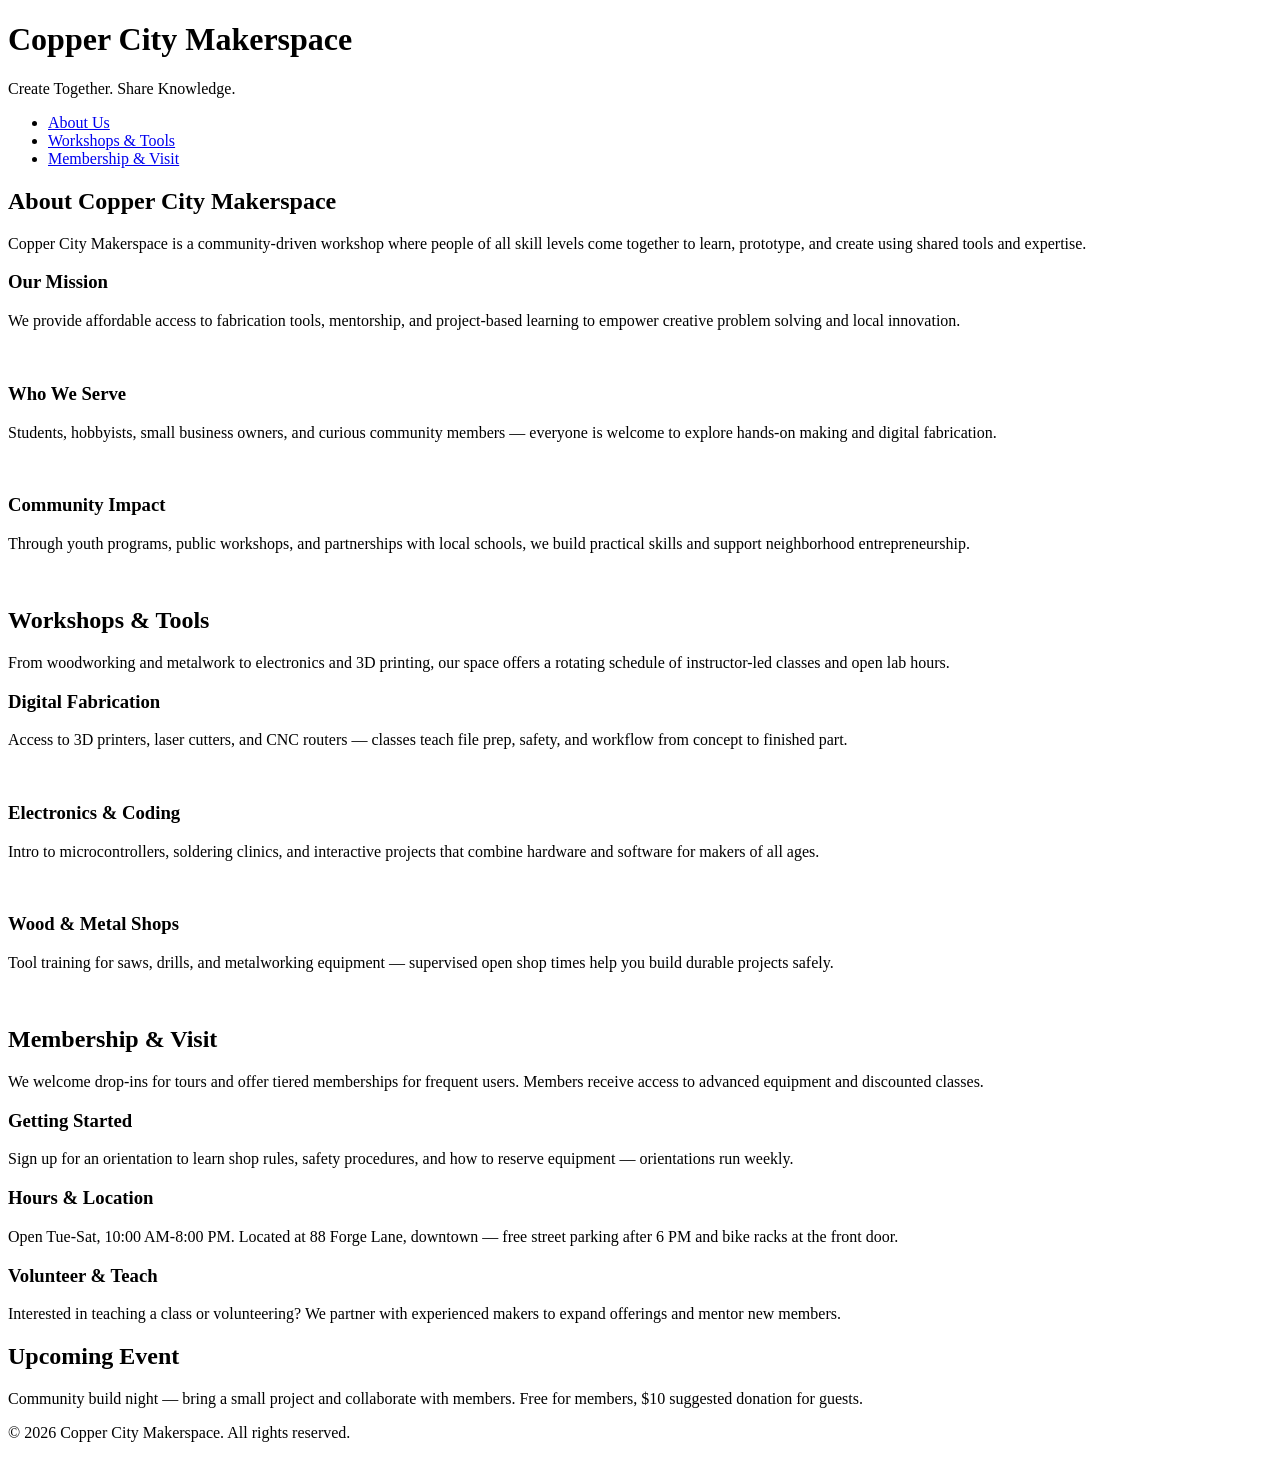
==== index.html @ bb19ee27 "Added new pages" ====
<!DOCTYPE html>
<html lang="en">
<head>
    <meta charset="UTF-8">
    <meta name="viewport" content="width=device-width, initial-scale=1.0">
    <link rel="stylesheet" href="styles.css">
    <title>Copper City Makerspace</title>
</head>
<body>
    <header>
        <h1>Copper City Makerspace</h1>
        <p>Create Together. Share Knowledge.</p>
    </header>
<nav>
    <ul>
        <li><a href="about.html">About Us</a></li>
        <li><a href="workshops.html">Workshops & Tools</a></li>
        <li><a href="memberships.html">Membership & Visit</a></li>
    </ul>
</nav>
<main>
    <section id="about">
        <h2>About Copper City Makerspace</h2>
        <p>Copper City Makerspace is a community-driven workshop where people of all skill levels come together to learn, prototype, and create using shared tools and expertise.</p>
        <div class="card-row">
            <section>
                <h3>Our Mission</h3>
                <p>We provide affordable access to fabrication tools, mentorship, and project-based learning to empower creative problem solving and local innovation.</p>
                <img src="images/engineering.jpg" alt="" width="300">
            </section>
            <section>
                <h3>Who We Serve</h3>
                <p>Students, hobbyists, small business owners, and curious community members — everyone is welcome to explore hands-on making and digital fabrication.</p>
                <img src="images/ideation.jpg" alt="" width="300">
            </section>
            <section>
                <h3>Community Impact</h3>
                <p>Through youth programs, public workshops, and partnerships with local schools, we build practical skills and support neighborhood entrepreneurship.</p>
                <img src="images/storytelling.jpg" alt="" width="300">
            </section>
        </div>
    </section>
    <section id="workshops">
        <h2>Workshops & Tools</h2>
        <p>From woodworking and metalwork to electronics and 3D printing, our space offers a rotating schedule of instructor-led classes and open lab hours.</p>
        <div class="card-row">
            <section>
                <h3>Digital Fabrication</h3>
                <p>Access to 3D printers, laser cutters, and CNC routers — classes teach file prep, safety, and workflow from concept to finished part.</p>
                <img src="images/3Dprinter.jpg" alt="" width="300">
            </section>
            <section>
                <h3>Electronics & Coding</h3>
                <p>Intro to microcontrollers, soldering clinics, and interactive projects that combine hardware and software for makers of all ages.</p>
                <img src="images/microcontroller.jpg" alt="" width="300">
            </section>
            <section>
                <h3>Wood & Metal Shops</h3>
                <p>Tool training for saws, drills, and metalworking equipment — supervised open shop times help you build durable projects safely.</p>
                <img src="images/metalworking.jpg" alt="" width="300">
            </section>
        </div>
    </section>
    <section id="memberships">
        <h2>Membership & Visit</h2>
        <p>We welcome drop-ins for tours and offer tiered memberships for frequent users. Members receive access to advanced equipment and discounted classes.</p>
        <div class="card-row"> 
            <section>
                <h3>Getting Started</h3>
                <p>Sign up for an orientation to learn shop rules, safety procedures, and how to reserve equipment — orientations run weekly.</p>
            </section>
            <section>
                <h3>Hours & Location</h3>
                <p>Open Tue-Sat, 10:00 AM-8:00 PM. Located at 88 Forge Lane, downtown — free street parking after 6 PM and bike racks at the front door.</p>
            </section>
            <section>
                <h3>Volunteer & Teach</h3>
                <p>Interested in teaching a class or volunteering? We partner with experienced makers to expand offerings and mentor new members.</p>
            </section>
        </div>
    </section>
</main>
<aside>
    <h2>Upcoming Event</h2>
    <p>Community build night — bring a small project and collaborate with members. Free for members, $10 suggested donation for guests.</p>
</aside>
<footer>
    <p>&copy; 2026 Copper City Makerspace. All rights reserved.</p>
</footer>
</body>
</html>
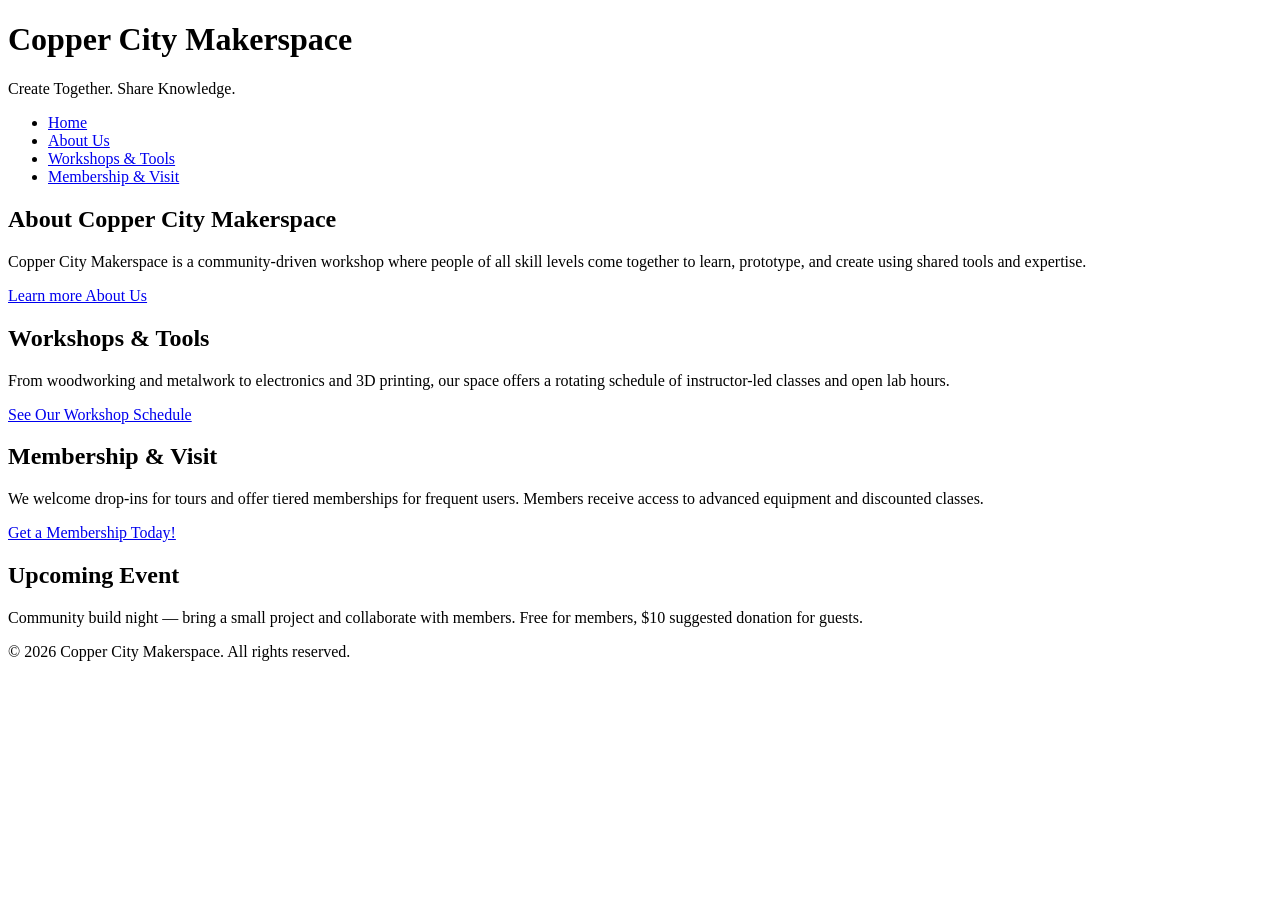
==== commit 98e633c3: "next iteration of html complete" ====
--- a/index.html
+++ b/index.html
@@ -13,6 +13,7 @@
     </header>
 <nav>
     <ul>
+        <li><a href="index.html">Home</a></li>
         <li><a href="about.html">About Us</a></li>
         <li><a href="workshops.html">Workshops & Tools</a></li>
         <li><a href="memberships.html">Membership & Visit</a></li>
@@ -22,62 +23,17 @@
     <section id="about">
         <h2>About Copper City Makerspace</h2>
         <p>Copper City Makerspace is a community-driven workshop where people of all skill levels come together to learn, prototype, and create using shared tools and expertise.</p>
-        <div class="card-row">
-            <section>
-                <h3>Our Mission</h3>
-                <p>We provide affordable access to fabrication tools, mentorship, and project-based learning to empower creative problem solving and local innovation.</p>
-                <img src="images/engineering.jpg" alt="" width="300">
-            </section>
-            <section>
-                <h3>Who We Serve</h3>
-                <p>Students, hobbyists, small business owners, and curious community members — everyone is welcome to explore hands-on making and digital fabrication.</p>
-                <img src="images/ideation.jpg" alt="" width="300">
-            </section>
-            <section>
-                <h3>Community Impact</h3>
-                <p>Through youth programs, public workshops, and partnerships with local schools, we build practical skills and support neighborhood entrepreneurship.</p>
-                <img src="images/storytelling.jpg" alt="" width="300">
-            </section>
-        </div>
+        <a href="about.html">Learn more About Us</a>
     </section>
     <section id="workshops">
         <h2>Workshops & Tools</h2>
         <p>From woodworking and metalwork to electronics and 3D printing, our space offers a rotating schedule of instructor-led classes and open lab hours.</p>
-        <div class="card-row">
-            <section>
-                <h3>Digital Fabrication</h3>
-                <p>Access to 3D printers, laser cutters, and CNC routers — classes teach file prep, safety, and workflow from concept to finished part.</p>
-                <img src="images/3Dprinter.jpg" alt="" width="300">
-            </section>
-            <section>
-                <h3>Electronics & Coding</h3>
-                <p>Intro to microcontrollers, soldering clinics, and interactive projects that combine hardware and software for makers of all ages.</p>
-                <img src="images/microcontroller.jpg" alt="" width="300">
-            </section>
-            <section>
-                <h3>Wood & Metal Shops</h3>
-                <p>Tool training for saws, drills, and metalworking equipment — supervised open shop times help you build durable projects safely.</p>
-                <img src="images/metalworking.jpg" alt="" width="300">
-            </section>
-        </div>
+        <a href="workshops.html">See Our Workshop Schedule</a>
     </section>
     <section id="memberships">
         <h2>Membership & Visit</h2>
         <p>We welcome drop-ins for tours and offer tiered memberships for frequent users. Members receive access to advanced equipment and discounted classes.</p>
-        <div class="card-row"> 
-            <section>
-                <h3>Getting Started</h3>
-                <p>Sign up for an orientation to learn shop rules, safety procedures, and how to reserve equipment — orientations run weekly.</p>
-            </section>
-            <section>
-                <h3>Hours & Location</h3>
-                <p>Open Tue-Sat, 10:00 AM-8:00 PM. Located at 88 Forge Lane, downtown — free street parking after 6 PM and bike racks at the front door.</p>
-            </section>
-            <section>
-                <h3>Volunteer & Teach</h3>
-                <p>Interested in teaching a class or volunteering? We partner with experienced makers to expand offerings and mentor new members.</p>
-            </section>
-        </div>
+        <a href="memberships.html">Get a Membership Today!</a>
     </section>
 </main>
 <aside>
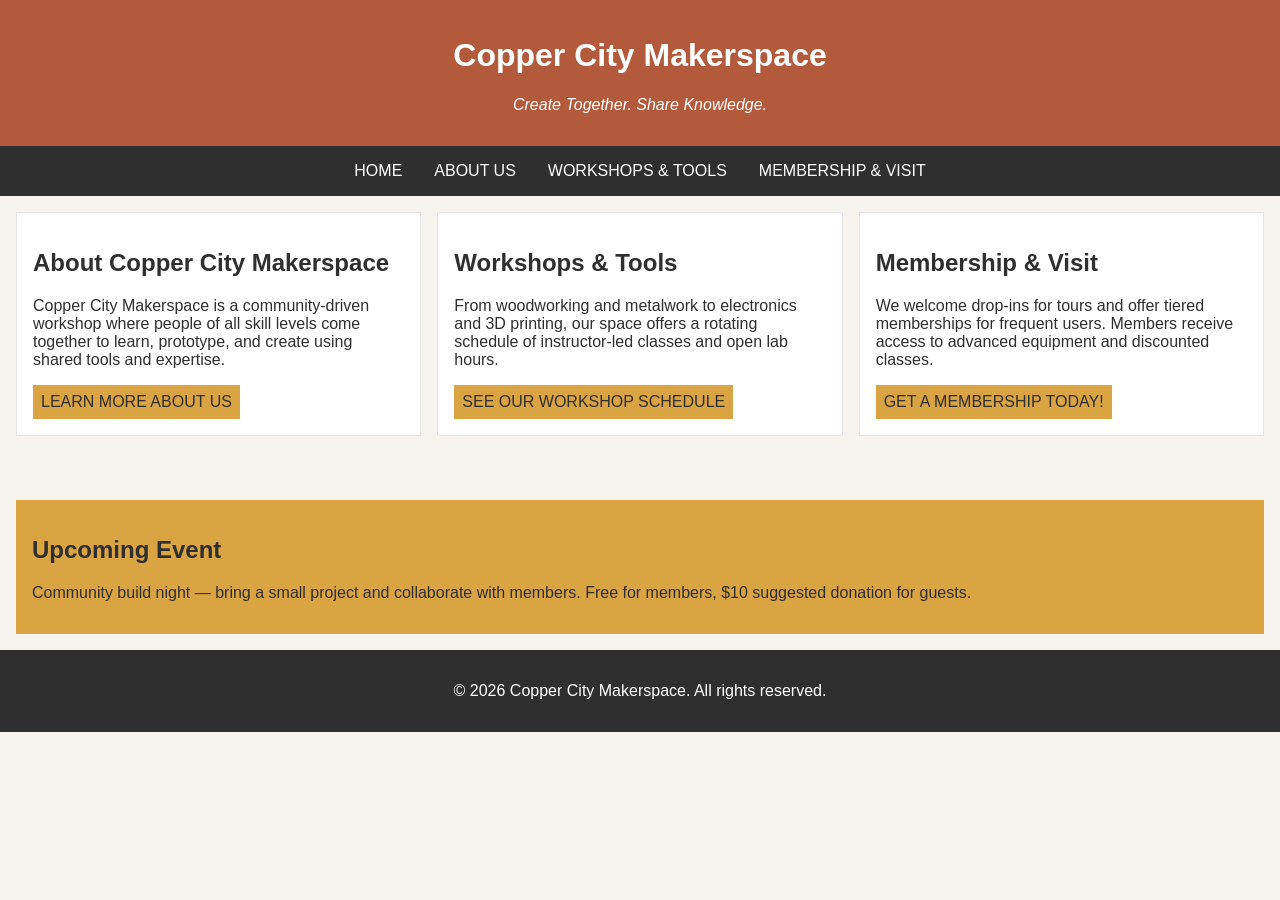
==== commit b5d9491b: "completed iteration for multipage site" ====
--- a/index.html
+++ b/index.html
@@ -7,10 +7,10 @@
     <title>Copper City Makerspace</title>
 </head>
 <body>
-    <header>
-        <h1>Copper City Makerspace</h1>
-        <p>Create Together. Share Knowledge.</p>
-    </header>
+<header>
+    <h1>Copper City Makerspace</h1>
+    <p>Create Together. Share Knowledge.</p>
+</header>
 <nav>
     <ul>
         <li><a href="index.html">Home</a></li>
@@ -19,7 +19,7 @@
         <li><a href="memberships.html">Membership & Visit</a></li>
     </ul>
 </nav>
-<main>
+<main class="card-row">
     <section id="about">
         <h2>About Copper City Makerspace</h2>
         <p>Copper City Makerspace is a community-driven workshop where people of all skill levels come together to learn, prototype, and create using shared tools and expertise.</p>
--- a/styles.css
+++ b/styles.css
@@ -0,0 +1,124 @@
+/* =====  CSS by Christina Carrasquilla, updated by Lorenzo Whittley =====  */
+
+/* ===== Color Palette 
+
+Copper:#B35A3C
+Charcoal:#2F2F2F
+Light Background:#F7F4EF
+Card Background:#FFFFFF
+Soft Gold:#D9A441
+Border:#E5E5E5
+
+===== */
+
+/* ===== GLOBAL (Base) Styles ===== */
+
+body {
+    font-family: Arial, sans-serif;
+    margin: 0;
+    background-color: #F7F4EF;
+    color: #2F2F2F;
+    display: grid;
+    grid-template-columns: 1fr;
+}
+
+header {
+    background-color: #B35A3C;
+    color: white;
+    text-align: center;
+    padding: 1rem;
+}
+
+header img {
+    margin-top: 0.5rem;
+}
+header p {
+    font-style:italic;
+}
+nav {
+    background-color: #2F2F2F;
+    padding:.5rem;
+}
+
+nav ul {
+    list-style: none;
+    margin: 0;
+    padding: 0;
+}
+
+nav a {
+    color: white;
+    text-decoration: none;
+    padding: 0.5rem;
+    display: inline-block;
+    text-transform:uppercase;
+}
+
+nav a:hover {
+    background-color: #B35A3C;
+}
+
+main {
+    padding: 1rem;
+}
+
+main a {
+    background-color: #D9A441;
+    color: #2F2F2F;
+    text-decoration: none;
+    padding: 0.5rem;
+    display: inline-block;
+    text-transform:uppercase;
+}
+
+main a:hover {
+    background-color: #B35A3C;
+    color: white;
+}
+
+section {
+    margin-bottom: 2rem;
+}
+
+.card-row section {
+    background-color: white;
+    border: 1px solid #E5E5E5;
+    padding: 1rem;
+}
+
+img {
+    display: block;
+    margin-top: 0.5rem;
+    max-width: 100%;
+}
+
+aside {
+    background-color: #D9A441;
+    padding: 1rem;
+    margin: 1rem;
+}
+
+footer {
+    background-color: #2F2F2F;
+    color: white;
+    text-align: center;
+    padding: 1rem;
+}
+
+/* ===== MEDIA QUERY (MEDIUM) ===== */
+@media screen and (min-width:817px) {
+    nav ul {
+        display: flex;
+        justify-content: center;
+        gap: 1rem; 
+    }
+
+    .card-row {
+        display: flex;
+        gap: 1rem;
+    }
+
+    .card-row section {
+        width: 30%;
+    }
+}
